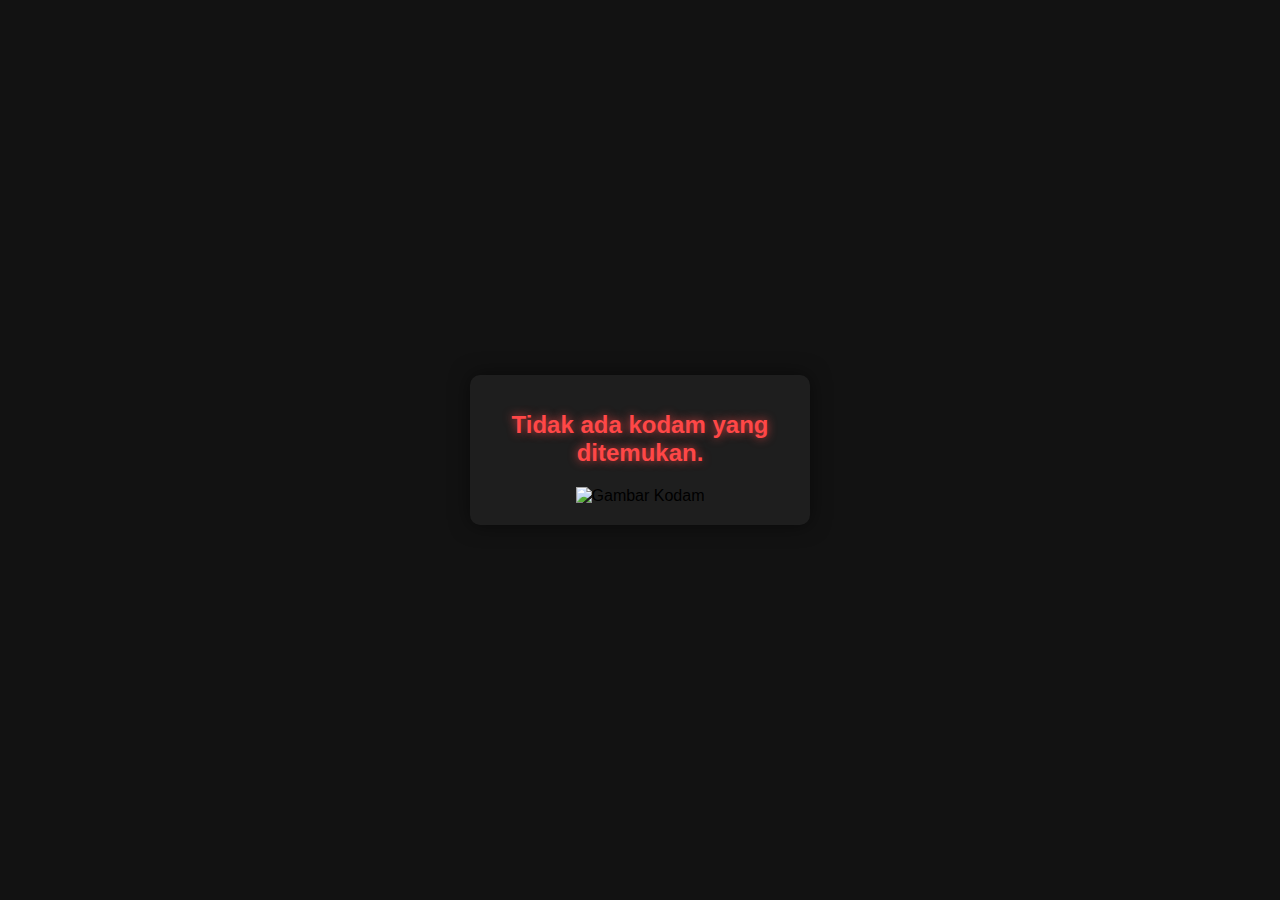
==== result.html @ cafb89bc "Add files via upload" ====
<!DOCTYPE html>
<html lang="en">
<head>
    <meta charset="UTF-8">
    <meta name="viewport" content="width=device-width, initial-scale=1.0">
    <title>Hasil Kodam</title>
    <link rel="stylesheet" href="styles.css">
</head>
<body>
    <div class="container">
        <h1 id="result-title"></h1>
        <img id="kodam-image" src="" alt="Gambar Kodam" style="width:100%;max-width:300px;">
    </div>
    <script>
        document.addEventListener('DOMContentLoaded', function() {
            const urlParams = new URLSearchParams(window.location.search);
            const name = urlParams.get('name');

            if (name) {
                const kodam = getKodam(name);
                document.getElementById('result-title').innerText = `Hai ${name}, kodam kamu adalah ${kodam.nama}`;
                document.getElementById('kodam-image').src = kodam.imageUrl;
            } else {
                document.getElementById('result-title').innerText = "Tidak ada kodam yang ditemukan.";
            }
        });

        function getKodam(name) {
            const kodams = {
                'A': { nama: 'Kak gem', imageUrl: 'image1.jpg' },
                'B': { nama: 'Kak gem', imageUrl: 'image1.jpg' },
                'C': { nama: 'Uni bakwan', imageUrl: 'image2.jpg' },
                'D': { nama: 'Uni bakwan', imageUrl: 'image2.jpg' },
                'E': { nama: 'Windah batubara', imageUrl: 'image3.jpg' },
                'F': { nama: 'Windah batubara', imageUrl: 'image3.jpg' },
                'G': { nama: 'CJ', imageUrl: 'image4.jpg' },
                'H': { nama: 'CJ', imageUrl: 'image4.jpg' },
                'I': { nama: 'Woo Seok', imageUrl: 'image5.jpg' },
                'J': { nama: 'Woo Seok', imageUrl: 'image5.jpg' },
                'K': { nama: 'Naga putih', imageUrl: 'image6.jpg' },
                'L': { nama: 'Naga putih', imageUrl: 'image6.jpg' },
                'M': { nama: 'Mie ayam', imageUrl: 'image7.jpg' },
                'N': { nama: 'Mie ayam', imageUrl: 'image7.jpg' },
                'O': { nama: 'Singa', imageUrl: 'image8.jpg' },
                'P': { nama: 'Singa', imageUrl: 'image8.jpg' },
                'Q': { nama: 'Kucing', imageUrl: 'image9.jpg' },
                'R': { nama: 'Kucing', imageUrl: 'image9.jpg' },
                'S': { nama: 'Keledai', imageUrl: 'image10.jpg' },
                'T': { nama: 'Keledai', imageUrl: 'image10.jpg' },
                'U': { nama: 'Garda PLN', imageUrl: 'image11.jpg' },
                'V': { nama: 'Garda PLN', imageUrl: 'image11.jpg' },
                'W': { nama: 'Shopee', imageUrl: 'image12.jpg' },
                'X': { nama: 'Shopee', imageUrl: 'image12.jpg' },
                'Y': { nama: 'Tiang listrik', imageUrl: 'image13.jpg' },
                'Z': { nama: 'Tiang listrik', imageUrl: 'image13.jpg' }
            };

            const firstChar = name.charAt(0).toUpperCase();
            return kodams[firstChar] || { nama: 'Unknown Kodam', imageUrl: 'default.jpg' };
        }
    </script>
</body>
</html>
---- styles.css ----
/* styles.css */
body {
    font-family: Arial, sans-serif;
    background-color: #121212;
    display: flex;
    justify-content: center;
    align-items: center;
    height: 100vh;
    margin: 0;
}

.container {
    background-color: #1e1e1e;
    padding: 20px;
    border-radius: 10px;
    box-shadow: 0 0 20px rgba(0, 0, 0, 0.5);
    text-align: center;
    width: 300px;
}

h1 {
    margin-bottom: 20px;
    font-size: 24px;
    color: #ff4747; /* Warna merah */
    text-shadow: 0 0 10px rgba(255, 71, 71, 0.8); /* Efek bercahaya */
}

label {
    display: block;
    margin-bottom: 10px;
    font-weight: bold;
    color: #ff4747; /* Warna merah */
    text-shadow: 0 0 5px rgba(255, 71, 71, 0.6); /* Efek bercahaya */
}

input {
    padding: 10px;
    width: calc(100% - 22px);
    margin-bottom: 20px;
    border: 1px solid #ccc;
    border-radius: 5px;
    box-sizing: border-box;
    background-color: #333;
    color: #fff;
}

button {
    padding: 10px 20px;
    background-color: #ff4747; /* Warna merah */
    color: white;
    border: none;
    border-radius: 5px;
    cursor: pointer;
    width: 100%;
    font-size: 16px;
    text-shadow: 0 0 5px rgba(255, 71, 71, 0.6); /* Efek bercahaya */
}

button:hover {
    background-color: #ff2222; /* Warna merah lebih gelap */
}

#result {
    margin-top: 20px;
    font-size: 18px;
    color: #ff4747; /* Warna merah */
    text-shadow: 0 0 10px rgba(255, 71, 71, 0.8); /* Efek bercahaya */
}
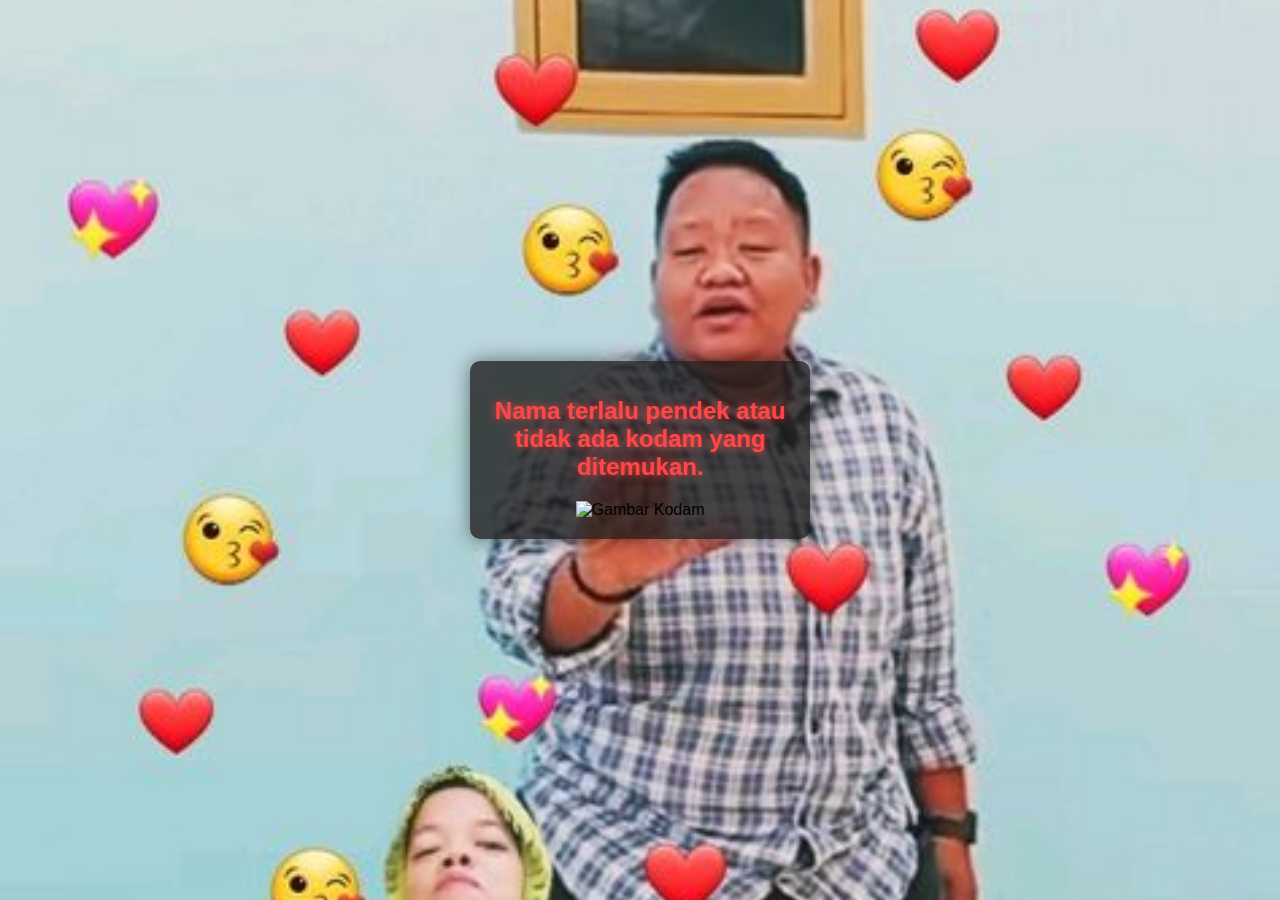
==== commit 7ad09470: "result.html" ====
--- a/result.html
+++ b/result.html
@@ -16,47 +16,53 @@
             const urlParams = new URLSearchParams(window.location.search);
             const name = urlParams.get('name');
 
-            if (name) {
+            if (name && name.length > 1) {
                 const kodam = getKodam(name);
                 document.getElementById('result-title').innerText = `Hai ${name}, kodam kamu adalah ${kodam.nama}`;
                 document.getElementById('kodam-image').src = kodam.imageUrl;
             } else {
-                document.getElementById('result-title').innerText = "Tidak ada kodam yang ditemukan.";
+                document.getElementById('result-title').innerText = "Nama terlalu pendek atau tidak ada kodam yang ditemukan.";
             }
         });
 
+        function shuffle(array) {
+            for (let i = array.length - 1; i > 0; i--) {
+                const j = Math.floor(Math.random() * (i + 1));
+                [array[i], array[j]] = [array[j], array[i]];
+            }
+            return array;
+        }
+
         function getKodam(name) {
-            const kodams = {
-                'A': { nama: 'Kak gem', imageUrl: 'image1.jpg' },
-                'B': { nama: 'Kak gem', imageUrl: 'image1.jpg' },
-                'C': { nama: 'Uni bakwan', imageUrl: 'image2.jpg' },
-                'D': { nama: 'Uni bakwan', imageUrl: 'image2.jpg' },
-                'E': { nama: 'Windah batubara', imageUrl: 'image3.jpg' },
-                'F': { nama: 'Windah batubara', imageUrl: 'image3.jpg' },
-                'G': { nama: 'CJ', imageUrl: 'image4.jpg' },
-                'H': { nama: 'CJ', imageUrl: 'image4.jpg' },
-                'I': { nama: 'Woo Seok', imageUrl: 'image5.jpg' },
-                'J': { nama: 'Woo Seok', imageUrl: 'image5.jpg' },
-                'K': { nama: 'Naga putih', imageUrl: 'image6.jpg' },
-                'L': { nama: 'Naga putih', imageUrl: 'image6.jpg' },
-                'M': { nama: 'Mie ayam', imageUrl: 'image7.jpg' },
-                'N': { nama: 'Mie ayam', imageUrl: 'image7.jpg' },
-                'O': { nama: 'Singa', imageUrl: 'image8.jpg' },
-                'P': { nama: 'Singa', imageUrl: 'image8.jpg' },
-                'Q': { nama: 'Kucing', imageUrl: 'image9.jpg' },
-                'R': { nama: 'Kucing', imageUrl: 'image9.jpg' },
-                'S': { nama: 'Keledai', imageUrl: 'image10.jpg' },
-                'T': { nama: 'Keledai', imageUrl: 'image10.jpg' },
-                'U': { nama: 'Garda PLN', imageUrl: 'image11.jpg' },
-                'V': { nama: 'Garda PLN', imageUrl: 'image11.jpg' },
-                'W': { nama: 'Shopee', imageUrl: 'image12.jpg' },
-                'X': { nama: 'Shopee', imageUrl: 'image12.jpg' },
-                'Y': { nama: 'Tiang listrik', imageUrl: 'image13.jpg' },
-                'Z': { nama: 'Tiang listrik', imageUrl: 'image13.jpg' }
-            };
+            const kodams = [
+                { nama: 'Kak gem', imageUrl: 'image1.jpg' },
+                { nama: 'Uni bakwan', imageUrl: 'image2.jpg' },
+                { nama: 'Windah batubara', imageUrl: 'image3.jpg' },
+                { nama: 'CJ', imageUrl: 'image4.jpg' },
+                { nama: 'Rusdi ngawi', imageUrl: 'image5.jpg' },
+                { nama: 'Naga putih', imageUrl: 'image6.jpg' },
+                { nama: 'Mie ayam', imageUrl: 'image7.jpg' },
+                { nama: 'Gear 5', imageUrl: 'image8.jpg' },
+                { nama: 'Kucing', imageUrl: 'image9.jpg' },
+                { nama: 'Keledai', imageUrl: 'image10.jpg' },
+                { nama: 'Garda PLN', imageUrl: 'image11.jpg' },
+                { nama: 'Ambatukam', imageUrl: 'image12.jpg' },
+                { nama: 'Tiang listrik', imageUrl: 'image13.jpg' },
+                { nama: 'Esteh', imageUrl: 'image14.jpg' },
+                { nama: 'Upin', imageUrl: 'image15.jpg' },
+                { nama: 'Jalan tol', imageUrl: 'image16.jpg' }
+            ];
 
-            const firstChar = name.charAt(0).toUpperCase();
-            return kodams[firstChar] || { nama: 'Unknown Kodam', imageUrl: 'default.jpg' };
+            const letters = 'ABCDEFGHIJKLMNOPQRSTUVWXYZ'.split('');
+            const shuffledLetters = shuffle(letters);
+
+            const kodamMap = {};
+            for (let i = 0; i < letters.length; i++) {
+                kodamMap[shuffledLetters[i]] = kodams[i % kodams.length];
+            }
+
+            const secondChar = name.charAt(1).toUpperCase();
+            return kodamMap[secondChar] || { nama: 'Unknown Kodam', imageUrl: 'default.jpg' };
         }
     </script>
 </body>
--- a/styles.css
+++ b/styles.css
@@ -1,16 +1,18 @@
 /* styles.css */
 body {
     font-family: Arial, sans-serif;
-    background-color: #121212;
+    background: url('bg-image.jpg') no-repeat center center fixed;
+    background-size: cover;
     display: flex;
     justify-content: center;
     align-items: center;
     height: 100vh;
     margin: 0;
+    background-color: #000; /* Sebagai cadangan jika gambar tidak dimuat */
 }
 
 .container {
-    background-color: #1e1e1e;
+    background-color: rgba(30, 30, 30, 0.8); /* Transparan sedikit untuk melihat bg */
     padding: 20px;
     border-radius: 10px;
     box-shadow: 0 0 20px rgba(0, 0, 0, 0.5);
@@ -66,3 +68,23 @@
     color: #ff4747; /* Warna merah */
     text-shadow: 0 0 10px rgba(255, 71, 71, 0.8); /* Efek bercahaya */
 }
+
+/* Tambahan CSS untuk responsif */
+@media only screen and (max-width: 600px) {
+    .container {
+        width: 90%;
+        padding: 15px;
+    }
+
+    h1 {
+        font-size: 20px;
+    }
+
+    button {
+        font-size: 14px;
+    }
+
+    input {
+        font-size: 14px;
+    }
+}
